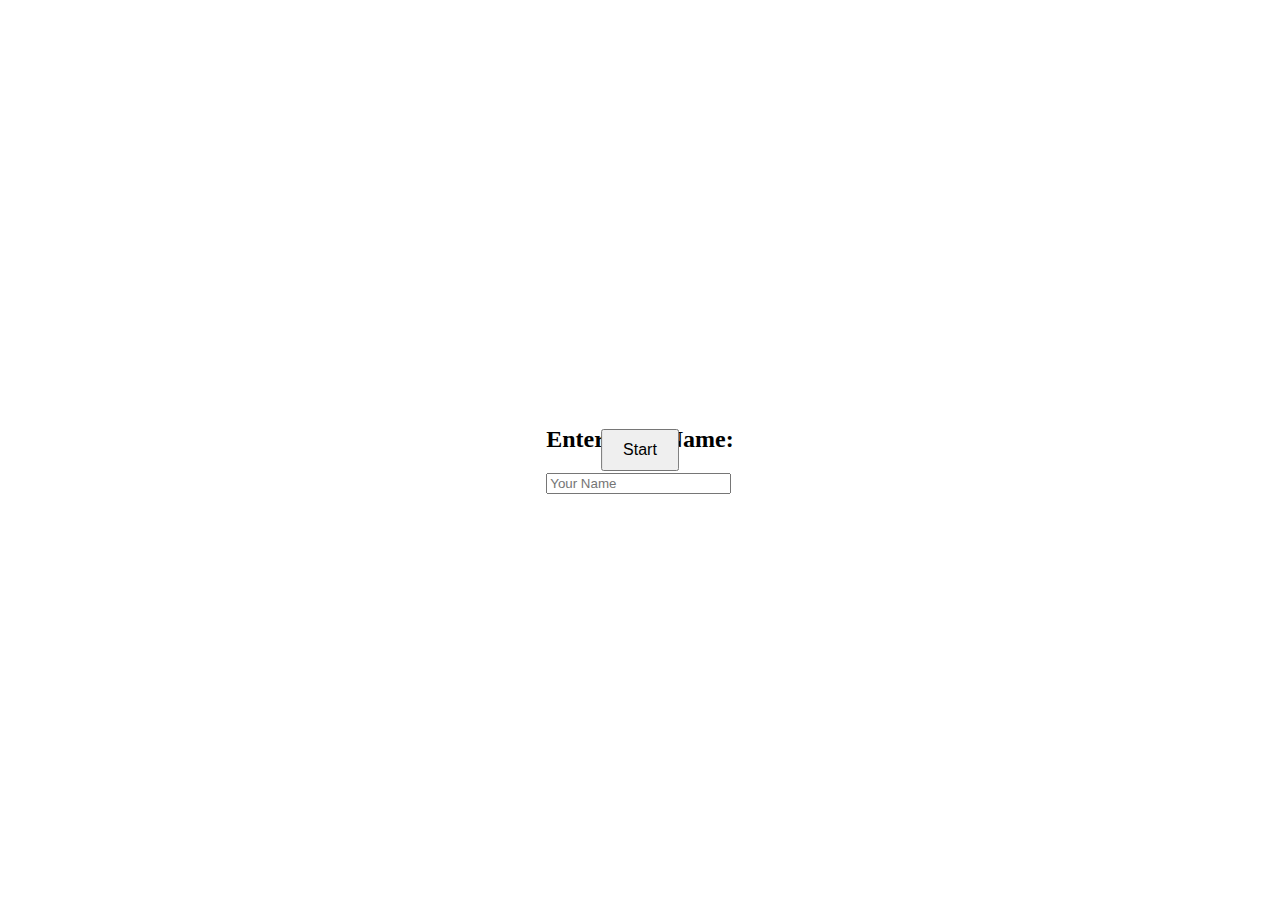
==== index.html @ dc44f1d7 "Initial commit" ====
<!DOCTYPE html>
<html lang="en">
<head>
  <meta charset="UTF-8">
  <meta name="viewport" content="width=device-width, initial-scale=1.0">
  <link rel="stylesheet" href="style.css">
  <title>Show me bums</title>
</head>
<body>
  <div id="name-container">
    <h2>Enter Your Name:</h2>
    <input type="text" id="name-input" placeholder="Your Name">
    <button onclick="startValentine()">Start</button>
  </div>
  <div id="question-container" style="display:none;">
    <h1 id="valentine-question"></h1>
    <img id="sprite" src="sprite.png" alt="Cute Sprite">
    <div id="options">
      <button id="yes-button" onclick="sayYes()">Yes</button>
      <button id="no-button" onclick="runAway()">No</button>
    </div>
  </div>
  <script src="script.js"></script>
</body>
</html>
---- style.css ----
body {
    display: flex;
    justify-content: center;
    align-items: center;
    height: 100vh;
    margin: 0;
}

.container {
    position: relative;
}

#sprite {
    width: 100px; /* Adjust the size as needed */
    position: absolute;
    transition: all 0.5s ease-in-out;      
}

button {
    font-size: 16px;
    padding: 10px 20px;
    position: absolute;
    top: 50%;
    left: 50%;
    transform: translate(-50%, -50%);
}
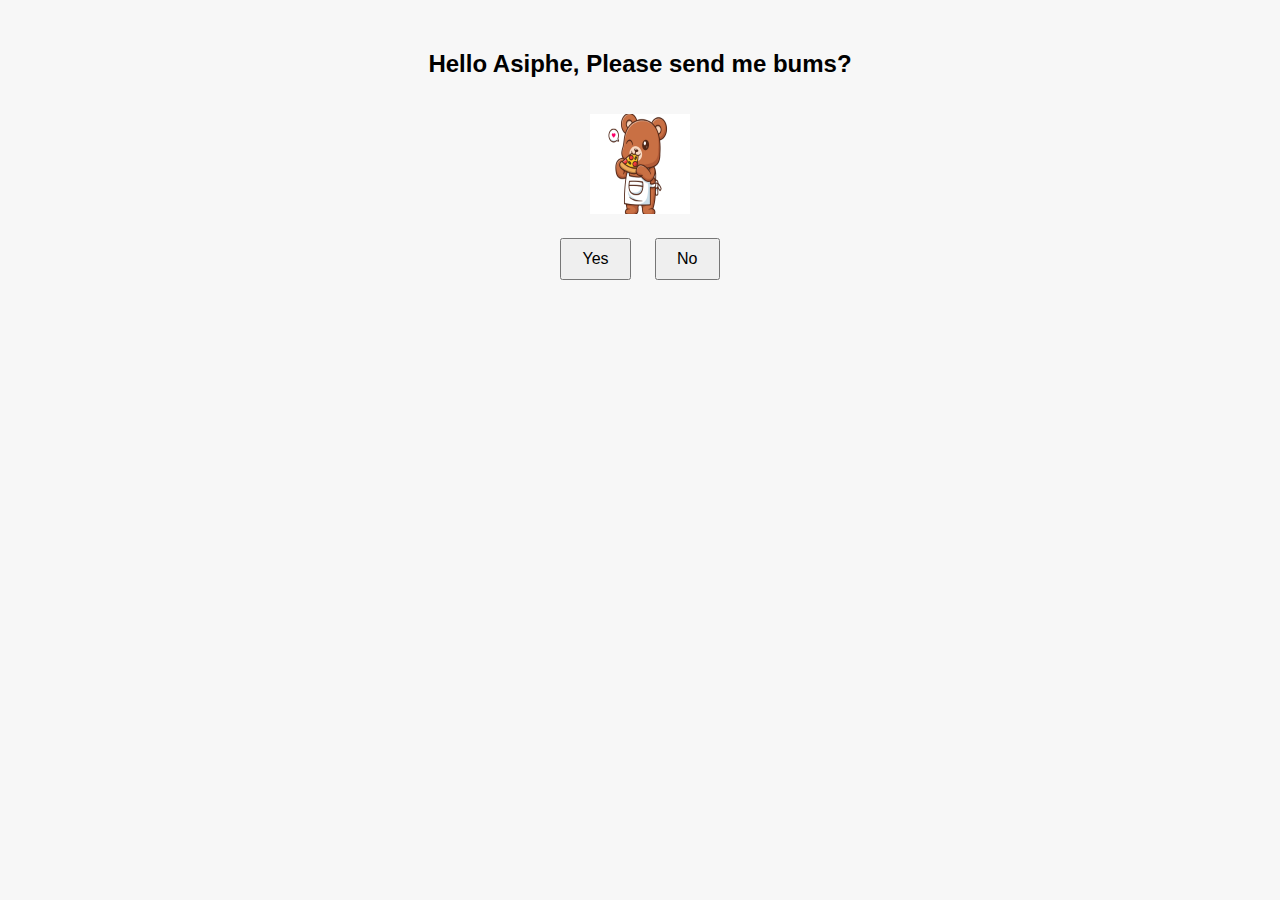
==== commit ac9b91b3: "NEW COMMIT" ====
--- a/index.html
+++ b/index.html
@@ -1,22 +1,18 @@
+<!-- index.html -->
 <!DOCTYPE html>
 <html lang="en">
 <head>
   <meta charset="UTF-8">
   <meta name="viewport" content="width=device-width, initial-scale=1.0">
   <link rel="stylesheet" href="style.css">
-  <title>Show me bums</title>
+  <title>PLAY WITH ALFRED!</title>
 </head>
 <body>
-  <div id="name-container">
-    <h2>Enter Your Name:</h2>
-    <input type="text" id="name-input" placeholder="Your Name">
-    <button onclick="startValentine()">Start</button>
-  </div>
-  <div id="question-container" style="display:none;">
-    <h1 id="valentine-question"></h1>
+  <div id="game-container">
+    <h1>Hello Asiphe, Please send me bums?</h1>
     <img id="sprite" src="sprite.png" alt="Cute Sprite">
     <div id="options">
-      <button id="yes-button" onclick="sayYes()">Yes</button>
+      <button onclick="sendBums('yes')">Yes</button>
       <button id="no-button" onclick="runAway()">No</button>
     </div>
   </div>
--- a/style.css
+++ b/style.css
@@ -1,26 +1,33 @@
+/* style.css */
+
 body {
-    display: flex;
-    justify-content: center;
-    align-items: center;
-    height: 100vh;
+    font-family: 'Arial', sans-serif;
+    text-align: center;
+    background-color: #f7f7f7;
     margin: 0;
-}
-
-.container {
-    position: relative;
-}
-
-#sprite {
-    width: 100px; /* Adjust the size as needed */
-    position: absolute;
-    transition: all 0.5s ease-in-out;      
-}
-
-button {
+  }
+  
+  #game-container {
+    margin-top: 50px;
+  }
+  
+  h1 {
+    font-size: 24px;
+  }
+  
+  #sprite {
+    width: 100px;
+    height: 100px;
+    margin-top: 20px;
+  }
+  
+  #options {
+    margin-top: 20px;
+  }
+  
+  button {
     font-size: 16px;
     padding: 10px 20px;
-    position: absolute;
-    top: 50%;
-    left: 50%;
-    transform: translate(-50%, -50%);
-}
+    margin: 0 10px;
+  }
+  